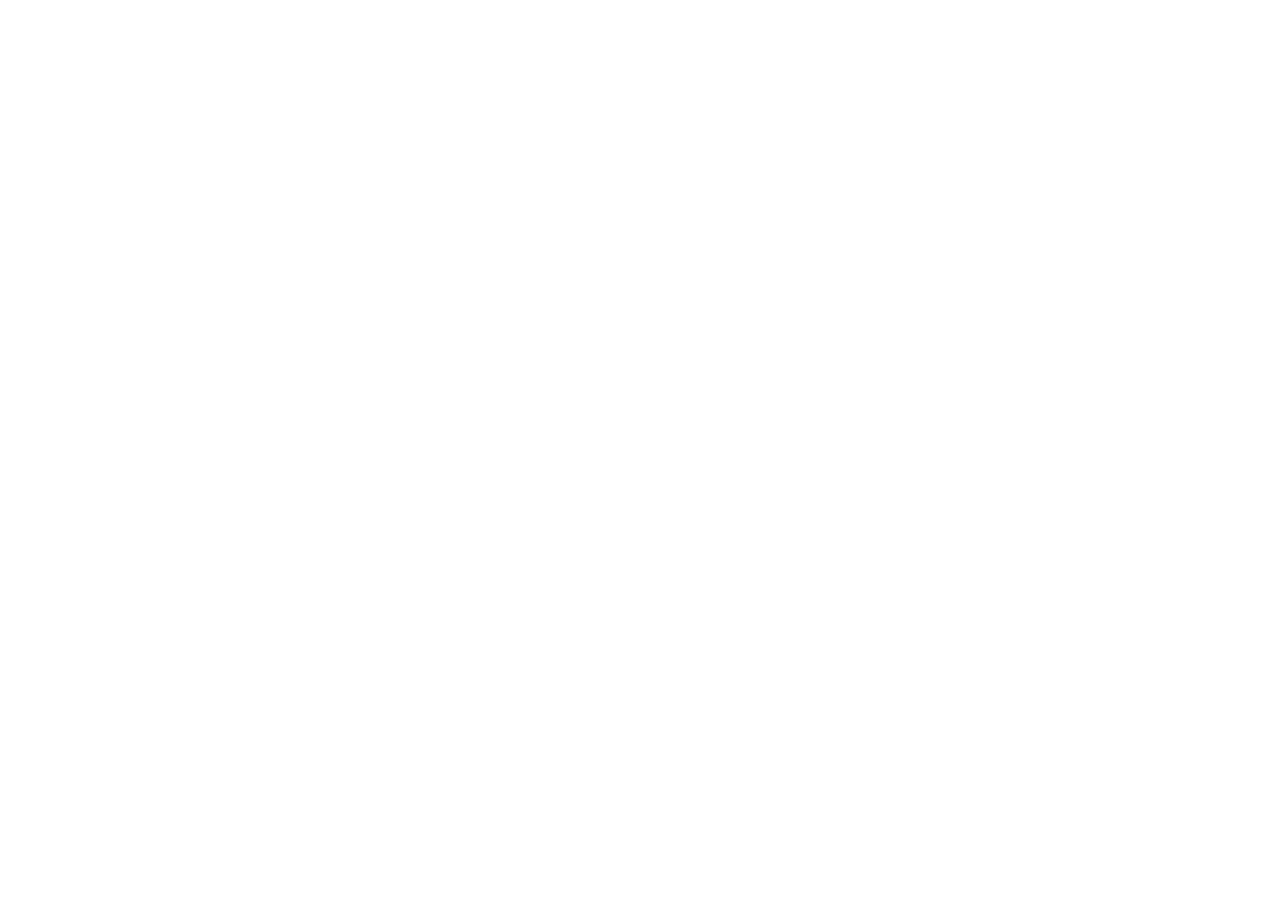
==== dijkstra/dijkstra.html @ 327bb637 "add html to js link" ====
<!DOCTYPE html>
<html>
    <head>
        <title>Dijkstra's Algorithm</title>
        <link rel="stylesheet" href="./style.css">
        <meta charset="utf-8">
        <script src="./p5.js"></script>
        <script src="./p5.sound.min.js"></script>
    </head>
    <body>
        <script src="./PriorityQueue.js"></script>
        <script type="module" src="./sketch.js"></script>
    </body>
</html>
---- dijkstra/style.css ----
html, body {
    margin: 0;
    padding: 0;
}

canvas {
    display: block;
}
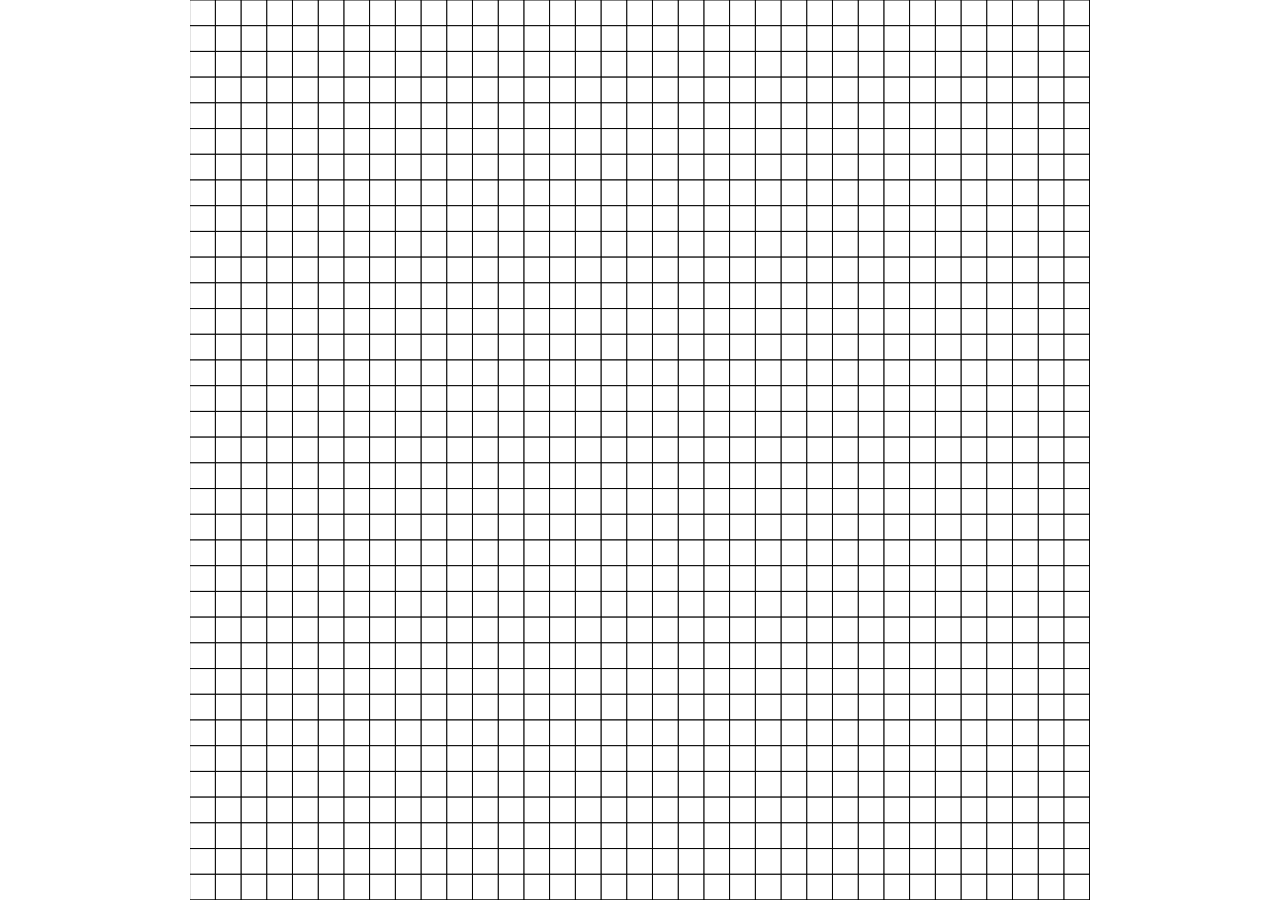
==== commit ccd704d2: "fix dijkstra imports" ====
--- a/dijkstra/dijkstra.html
+++ b/dijkstra/dijkstra.html
@@ -8,7 +8,6 @@
         <script src="./p5.sound.min.js"></script>
     </head>
     <body>
-        <script src="./PriorityQueue.js"></script>
         <script type="module" src="./sketch.js"></script>
     </body>
 </html>